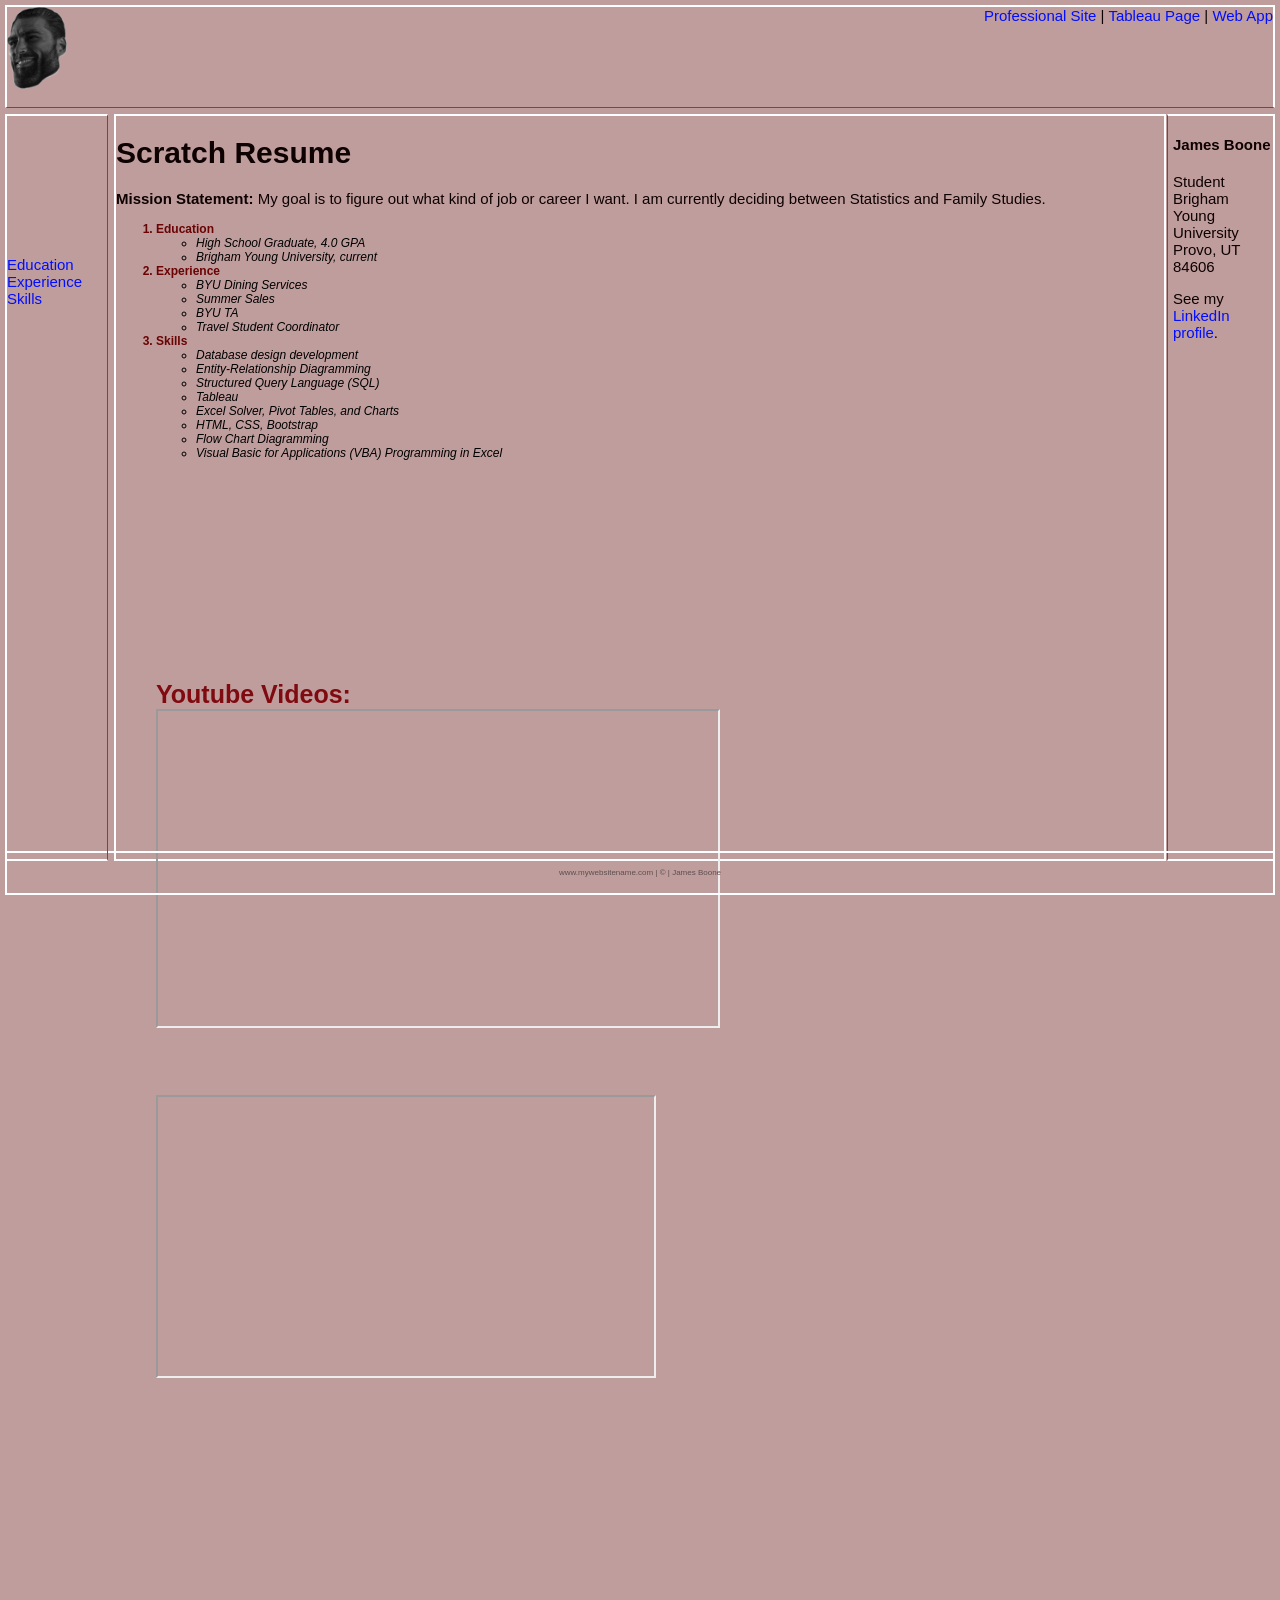
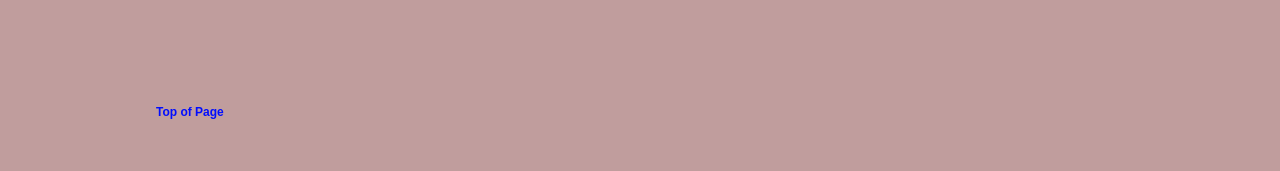
==== html_files/scratch.html @ fbccd928 "Add files via upload" ====
<!--
Name: James Boone
Section #: 001
Date: April 15, 2026
-->
<!DOCTYPE html>
<html lang="en">
<head>
    <meta charset="UTF-8">
    <meta name="viewport" content="width=device-width, initial-scale=1.0">
    <title>Scratch Page!</title>
    <link rel="stylesheet" href="../css/school_styles.css">
    <link rel="stylesheet" href="../css/layoutstyles.css">
</head>
<body>
    <div class="common header">
        <img src="../images/Chad_Face.png" width="60" alt="A face that is definitely not James'">
        <span class="subheader">
            <a href="../index.html" id="Top_of_Page">Professional Site</a> |
            <a href="tableau.html">Tableau Page</a> |
            <a href="game.html">Web App</a>
        </span>
    </div>

    <div class="common leftmenu">
        <a href="#edu">Education</a><br>
        <a href="#exp">Experience</a><br>
        <a href="#ridiculously_long_id_for_no_reason_but_it_references_skills">Skills</a><br>
    </div>

    <div class="common mainbody">
        <!--I added a title too, just for continuity.-->
        <h1>Scratch Resume</h1>

        <!--First Comment!-->
        <p class="justify"><span class="bold">Mission Statement:</span>  My goal is to figure out what kind of job or career I want. I am currently deciding between Statistics and Family Studies.</p>

        <ol>
            <li id="edu" class="resumeListHeading bold">Education
                <ul>
                    <li>High School Graduate, 4.0 GPA</li>
                    <li>Brigham Young University, current</li>
                </ul>
            </li>
            <li id="exp" class="resumeListHeading">Experience
                <ul>
                    <li>BYU Dining Services</li>
                    <li>Summer Sales</li>
                    <li>BYU TA</li>
                    <li>Travel Student Coordinator</li>
                </ul>
            </li>
            <li id="ridiculously_long_id_for_no_reason_but_it_references_skills"  class="resumeListHeading">Skills
                <ul>
                    <li>Database design development</li>
                    <li>Entity-Relationship Diagramming</li>
                    <li>Structured Query Language (SQL)</li>
                    <li>Tableau</li>
                    <li>Excel Solver, Pivot Tables, and Charts</li>
                    <li>HTML, CSS, Bootstrap</li>
                    <li>Flow Chart Diagramming</li>
                    <li>Visual Basic for Applications (VBA) Programming in Excel</li>
                </ul>
                <p>&nbsp;</p>
                <p>&nbsp;</p>
                <p>&nbsp;</p>
                <p>&nbsp;</p>
                <p>&nbsp;</p>
                <p>&nbsp;</p>
                <p>&nbsp;</p>
                <p>&nbsp;</p>
                <span class="new_font_family_and_color">Youtube Videos:</span>
                <br>
                <iframe src="https://www.youtube.com/watch?v=mQJ6q1ZCzsg" width="560" height="315">
                </iframe>
                <p>&nbsp;</p>
                <p>&nbsp;</p>
                <iframe width="496" height="279" src="https://www.youtube.com/watch?v=hUX5u-Sz0-g">
                </iframe>
                <p>&nbsp;</p>
                <p>&nbsp;</p>
                <p>&nbsp;</p>
                <p>&nbsp;</p>
                <p>&nbsp;</p>
                <p>&nbsp;</p>
                <p>&nbsp;</p>
                <p>&nbsp;</p>
                <p>&nbsp;</p>
                <p>&nbsp;</p>
                <p>&nbsp;</p>
                <p>&nbsp;</p>
                <a href="#Top_of_Page">Top of Page</a><br>
                <p>&nbsp;</p>
                <p>&nbsp;</p>
            </li>
        <!--Another Comment!-->
        </ol>
    </div>

    <div class="common rightmenu">
        <h4>James Boone</h4>
        Student <br>
        Brigham Young University <br>
        Provo, UT 84606
        <P>
            See my <a href="https://www.linkedin.com/in/james-boone-7282a02a1/" target="_blank" title="Link to your next hire (aka James Boone).">LinkedIn profile</a>.
        </P>
    </div>

    <div class="common footer">
        www.mywebsitename.com | &copy; | James Boone
    </div>


    
</body>
</html>
---- css/school_styles.css ----
body {
        font-family: Arial, Helvetica, sans-serif;
        font-size: 15px;
        color: black;
        background-color: yellow;
    }
li {
        font-size: 12px;
        font-style: italic;
        font-weight: normal;
        color: black;
    }
a {
        color: rgb(0, 13, 255);
        text-decoration: none;
    }
a:hover {
        text-decoration: underline;
        /* font-weight: bold;
        font-size: 18px; */
    }
a:visited {
        color: rgb(95, 5, 71);
    }
.resumeListHeading {
        font-weight: bold;
        font-style: normal;
        color: rgb(106, 3, 3);
    }
.underline {text-decoration: underline;}
.bold {font-weight: bold;}
.justify {text-align: justify;}
.homebg {
        background-image: url('../images/field_background_2.jpeg');
        background-repeat: no-repeat;
        background-size: 100% 200%; /* width% height% of container */
    }

.box1 {
        border-width: 1px;
        border-style: solid;
        border-color: mediumvioletred;

        /* The below code overrides the above code. Both work. (Either listing seperately or together in "border".)*/
        border: 1px solid rgb(122, 0, 128);
    }

.box2 {
        padding: 5px;
    }

.box3 {
        margin: 50px;
    }
---- css/layoutstyles.css ----
body {
    background-color: #c09d9d;
    font-family: Verdana, Geneva, Tahoma, sans-serif;
    color: rgb(13, 1, 1);
}

.common {
    /* background-color: #cccccc; */
    border: 2px solid white;
    position: absolute;
}

.header {
    top: 5px;
    left: 5px;
    right: 5px;
    height: 100px;
    z-index: 2;
    border-bottom: solid 1px #555555;
}

.leftmenu {
    top: 114px;
    left: 5px;
    width: 100px;
    bottom: 39px;
    z-index: 1;
    padding-top: 140px;
    border-right: solid 1px #555555;
}

.mainbody {
    top: 114px;
    left: 114px;
    right: 114px;
    bottom: 39px;
    padding-right: 5px;
}

.rightmenu {
    top: 114px;
    right: 5px;
    width: 100px;
    bottom: 39px;
    border-left: solid 1px #555555;
    padding-left: 5px;
}

.footer {
    bottom: 5px;
    left: 5px;
    right: 5px;
    height: 25px;
    color: rgb(92, 78, 78);
    font-size: 8px;
    text-align: center;
    padding-top: 15px;
    position: fixed;
}

.subheader {
    float: right;
}

.new_font_family_and_color {
    color: rgb(127, 10, 16);
    font-family: 'Trebuchet MS', 'Lucida Sans Unicode', 'Lucida Grande', 'Lucida Sans', Arial, sans-serif;
    font-size: 25px;
}
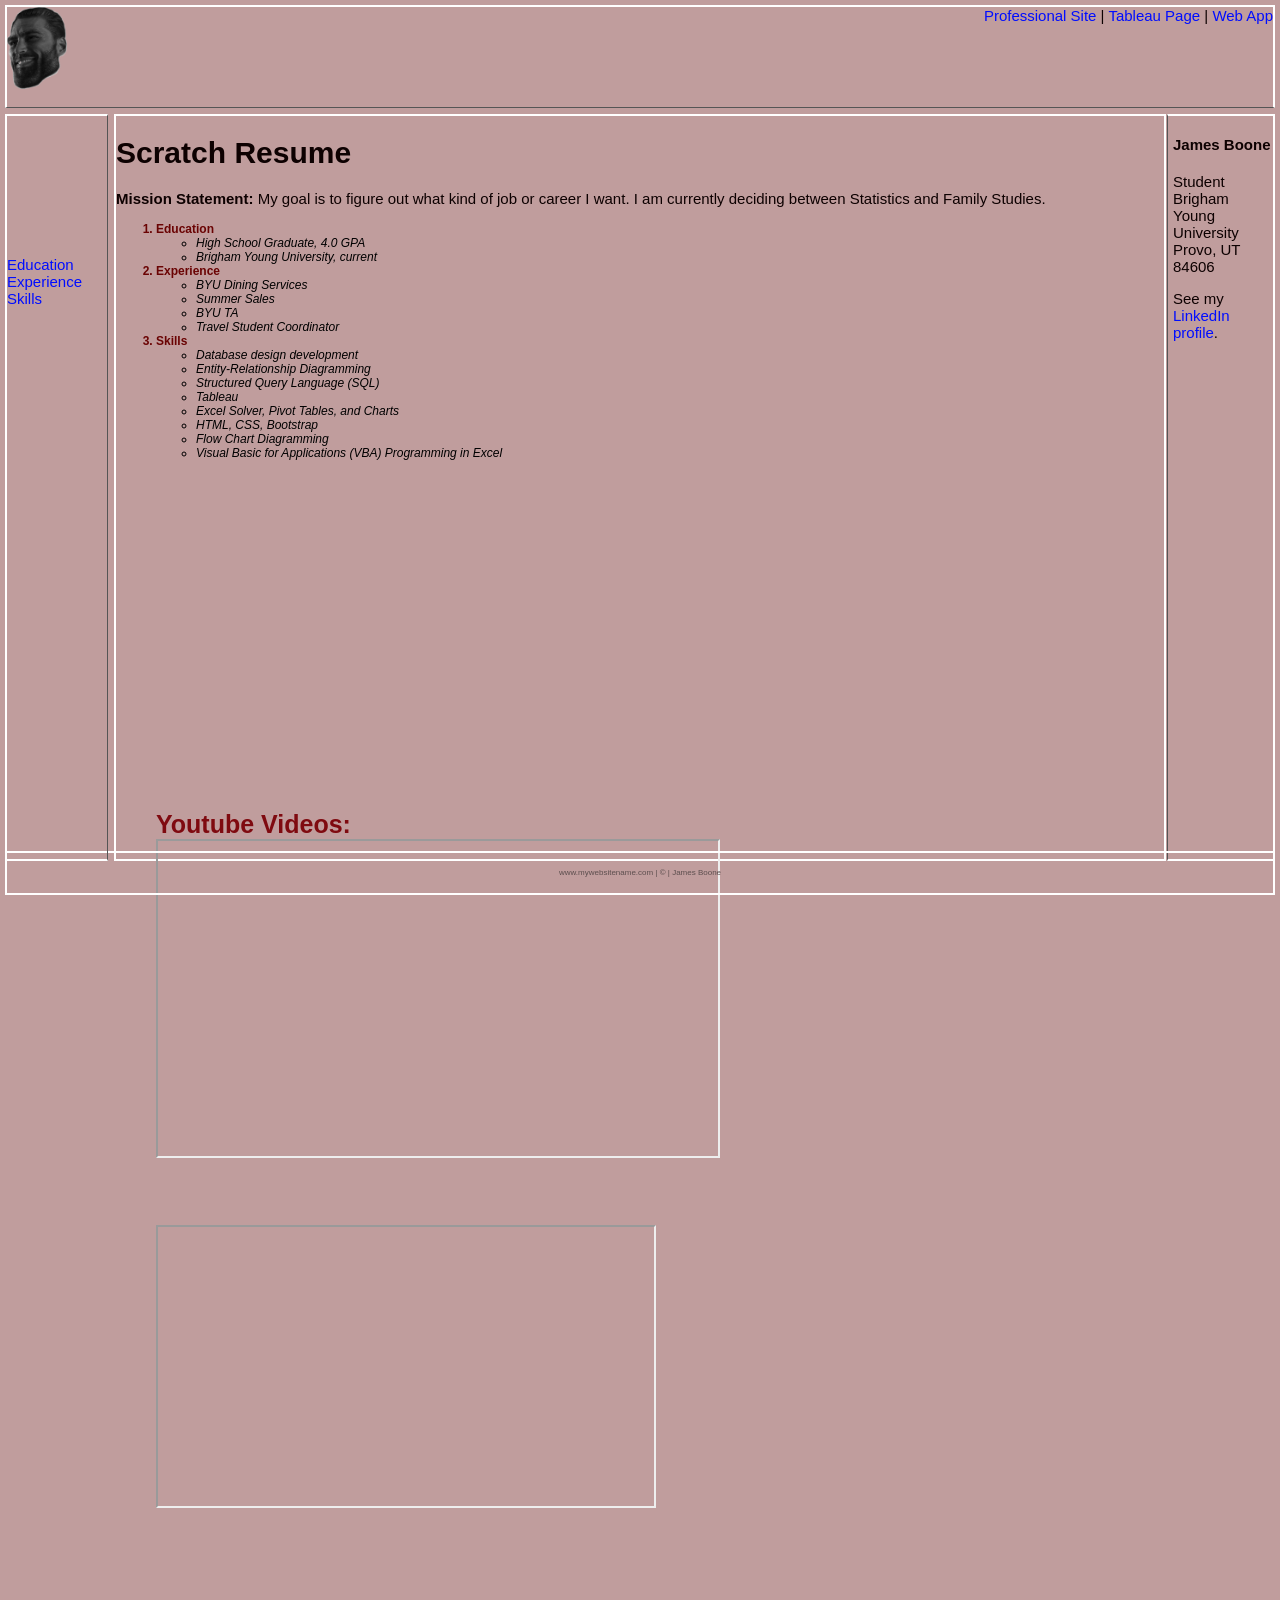
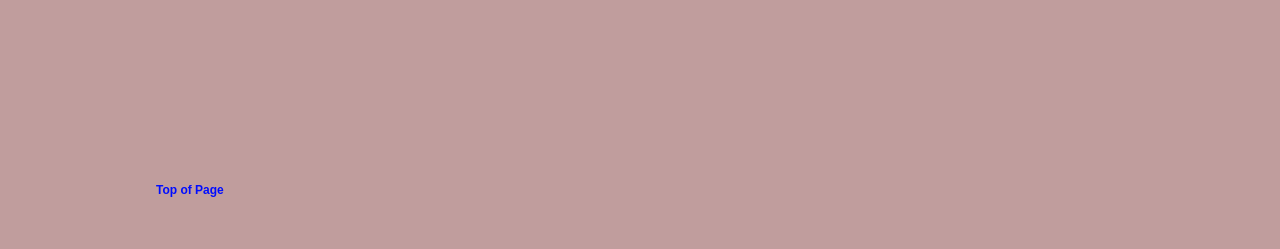
==== commit b1a0b9ba: "Add files via upload" ====
--- a/html_files/scratch.html
+++ b/html_files/scratch.html
@@ -69,16 +69,19 @@
                 <p>&nbsp;</p>
                 <p>&nbsp;</p>
                 <p>&nbsp;</p>
+                <p>&nbsp;</p>
+                <p>&nbsp;</p>
+                <p>&nbsp;</p>
+                <p>&nbsp;</p>
+                <p>&nbsp;</p>
                 <span class="new_font_family_and_color">Youtube Videos:</span>
                 <br>
-                <iframe src="https://www.youtube.com/watch?v=mQJ6q1ZCzsg" width="560" height="315">
+                <iframe src="https://www.youtube.com/embed/mQJ6q1ZCzsg" width="560" height="315">
                 </iframe>
                 <p>&nbsp;</p>
                 <p>&nbsp;</p>
-                <iframe width="496" height="279" src="https://www.youtube.com/watch?v=hUX5u-Sz0-g">
+                <iframe width="496" height="279" src="https://www.youtube.com/embed/hUX5u-Sz0-g">
                 </iframe>
-                <p>&nbsp;</p>
-                <p>&nbsp;</p>
                 <p>&nbsp;</p>
                 <p>&nbsp;</p>
                 <p>&nbsp;</p>
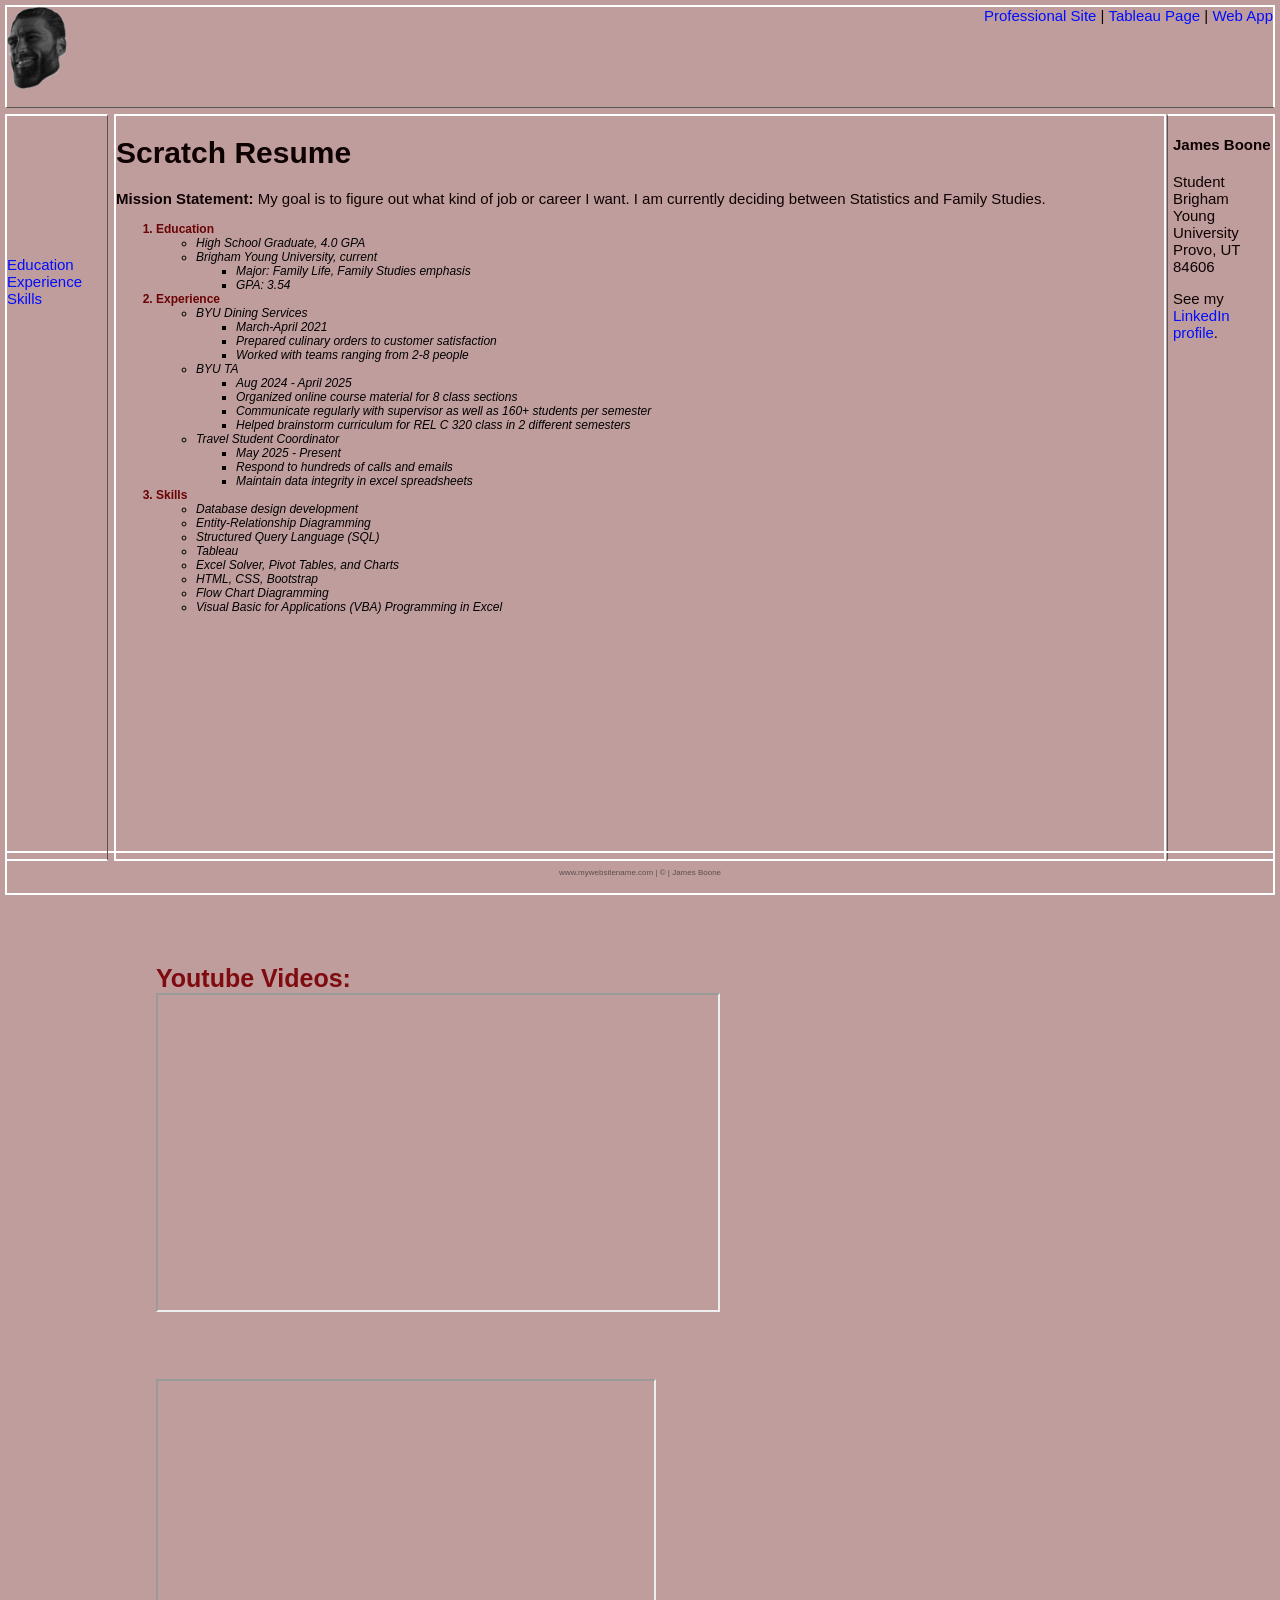
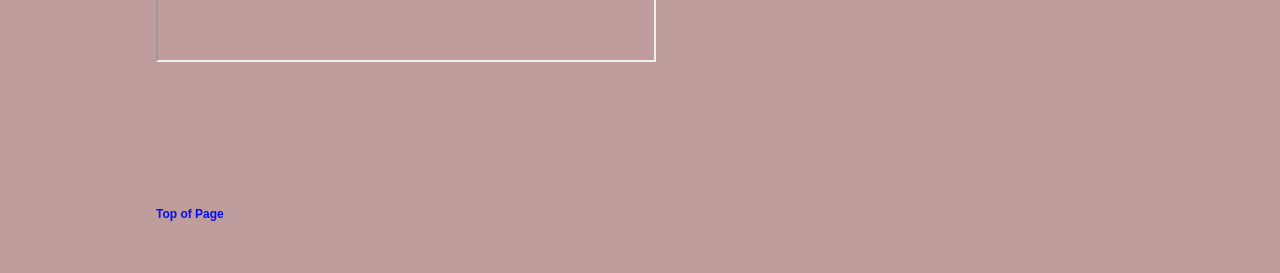
==== commit 793d890f: "Add files via upload" ====
--- a/html_files/scratch.html
+++ b/html_files/scratch.html
@@ -39,15 +39,38 @@
             <li id="edu" class="resumeListHeading bold">Education
                 <ul>
                     <li>High School Graduate, 4.0 GPA</li>
-                    <li>Brigham Young University, current</li>
+                    <li>Brigham Young University, current
+                        <ul>
+                            <li>Major: Family Life, Family Studies emphasis</li>
+                            <li>GPA: 3.54</li>
+                        </ul>
+                    </li>
                 </ul>
             </li>
             <li id="exp" class="resumeListHeading">Experience
                 <ul>
-                    <li>BYU Dining Services</li>
-                    <li>Summer Sales</li>
-                    <li>BYU TA</li>
-                    <li>Travel Student Coordinator</li>
+                    <li>BYU Dining Services
+                        <ul>
+                            <li>March-April 2021</li>
+                            <li>Prepared culinary orders to customer satisfaction</li>
+                            <li>Worked with teams ranging from 2-8 people</li>
+                        </ul>
+                    </li>
+                    <li>BYU TA
+                        <ul>
+                            <li>Aug 2024 - April 2025</li>
+                            <li>Organized online course material for 8 class sections </li>
+                            <li>Communicate regularly with supervisor as well as 160+ students per semester</li>
+                            <li>Helped brainstorm curriculum for REL C 320 class in 2 different semesters</li>
+                        </ul>
+                    </li>
+                    <li>Travel Student Coordinator
+                        <ul>
+                            <li>May 2025 - Present</li>
+                            <li>Respond to hundreds of calls and emails</li>
+                            <li>Maintain data integrity in excel spreadsheets</li>
+                        </ul>
+                    </li>
                 </ul>
             </li>
             <li id="ridiculously_long_id_for_no_reason_but_it_references_skills"  class="resumeListHeading">Skills
@@ -87,11 +110,6 @@
                 <p>&nbsp;</p>
                 <p>&nbsp;</p>
                 <p>&nbsp;</p>
-                <p>&nbsp;</p>
-                <p>&nbsp;</p>
-                <p>&nbsp;</p>
-                <p>&nbsp;</p>
-                <p>&nbsp;</p>
                 <a href="#Top_of_Page">Top of Page</a><br>
                 <p>&nbsp;</p>
                 <p>&nbsp;</p>
